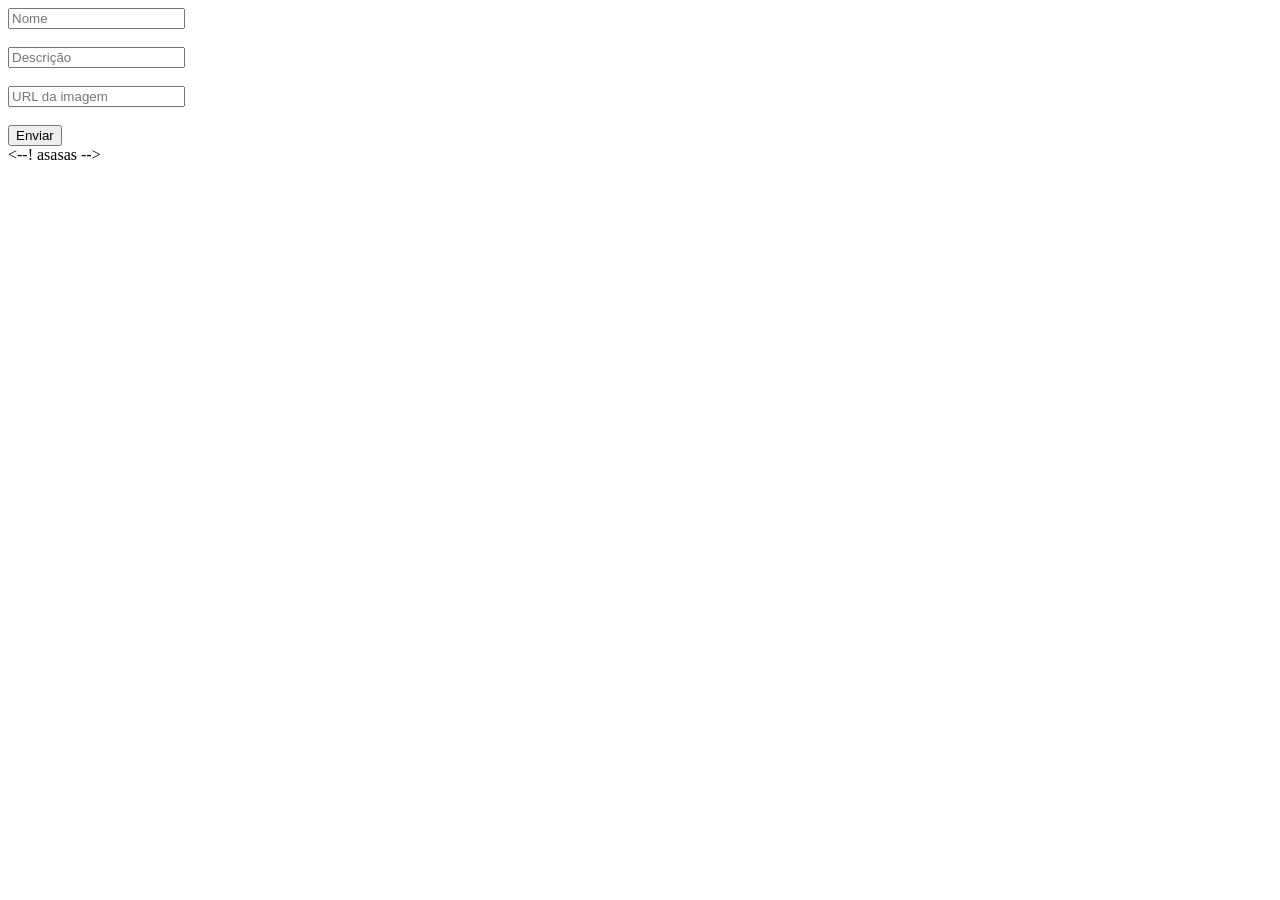
==== front-end/criarFilme.html @ 75012509 "receba" ====
<!DOCTYPE html>
<html lang="pt-br">
<head>
    <meta charset="UTF-8">
    <meta name="viewport" content="width=device-width, initial-scale=1.0">
    <title>Criar Filme</title>
</head>
<body>
    
    <form id="form">
        <input type="text" id="nome" placeholder="Nome"><br><br>
    
        <input type="text" id="descricao" placeholder="Descrição"><br><br>
    
        <input type="text" id="imagem" placeholder="URL da imagem"><br><br>
    
        <button type="submit">Enviar</button>
    </form>

    <script src="criarNovo.sj"></script>
</body> <--! asasas -->
</html>
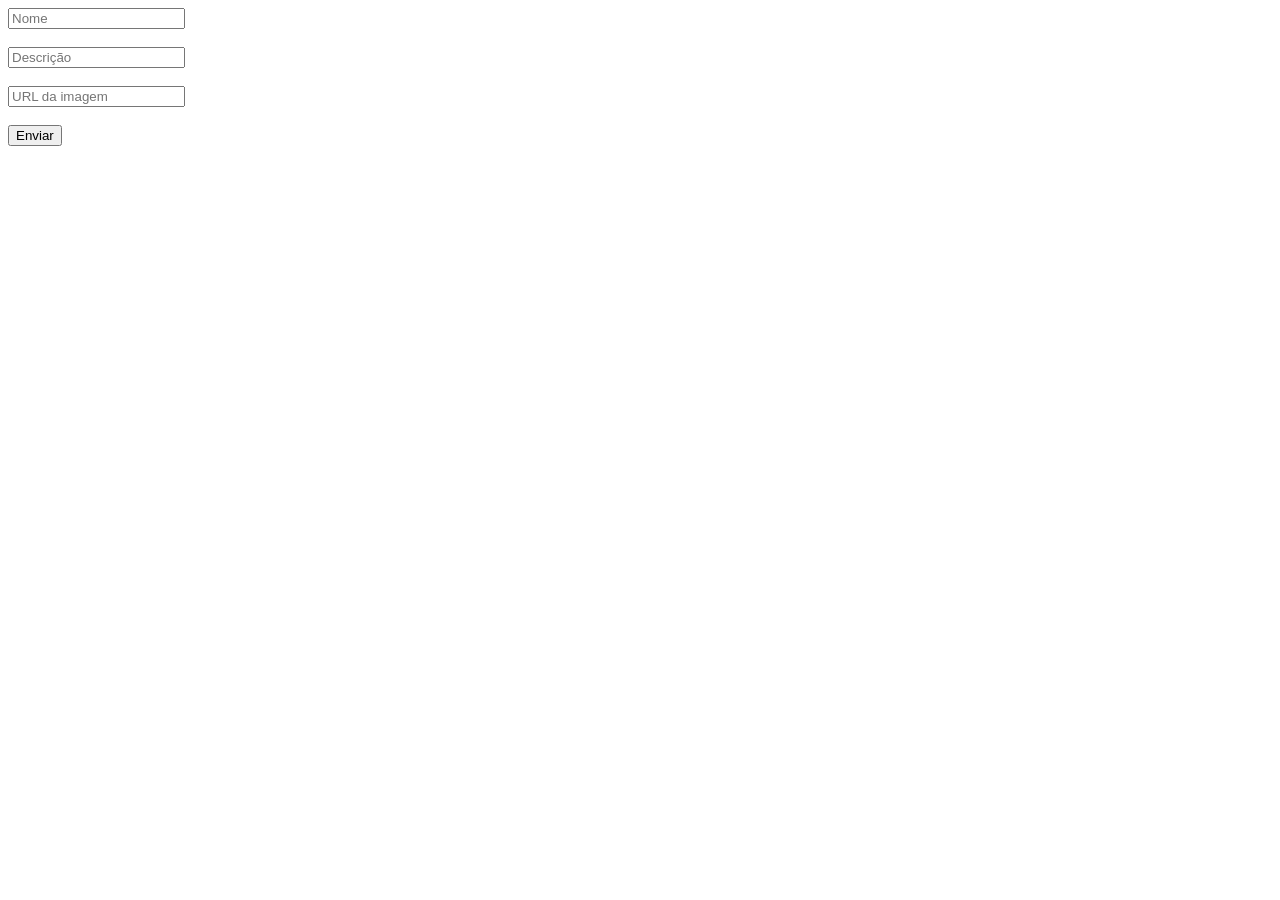
==== commit 2ec1e406: "Foi né" ====
--- a/front-end/criarFilme.html
+++ b/front-end/criarFilme.html
@@ -18,5 +18,5 @@
     </form>
 
     <script src="criarNovo.sj"></script>
-</body> <--! asasas -->
+</body>
 </html>
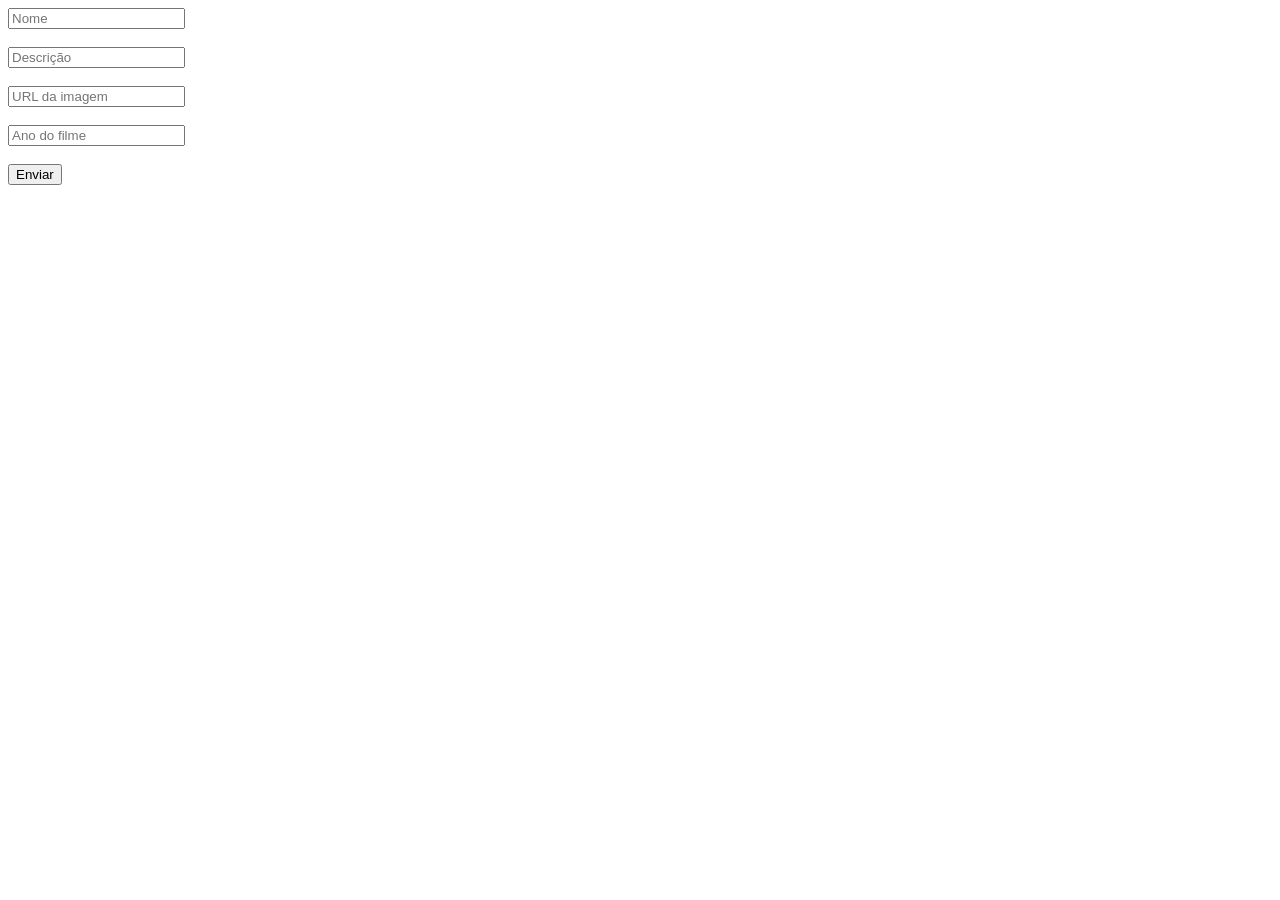
==== commit 4b41d192: "v0.4.2" ====
--- a/front-end/criarFilme.html
+++ b/front-end/criarFilme.html
@@ -13,10 +13,16 @@
         <input type="text" id="descricao" placeholder="Descrição"><br><br>
     
         <input type="text" id="imagem" placeholder="URL da imagem"><br><br>
+
+        <input type="text" id="ano" placeholder="Ano do filme"><br><br>
+
     
         <button type="submit">Enviar</button>
     </form>
 
-    <script src="criarNovo.sj"></script>
+    <script src="../back-end/funcoes.js"></script>
+    <script>
+        adicionar()
+    </script>
 </body>
 </html>
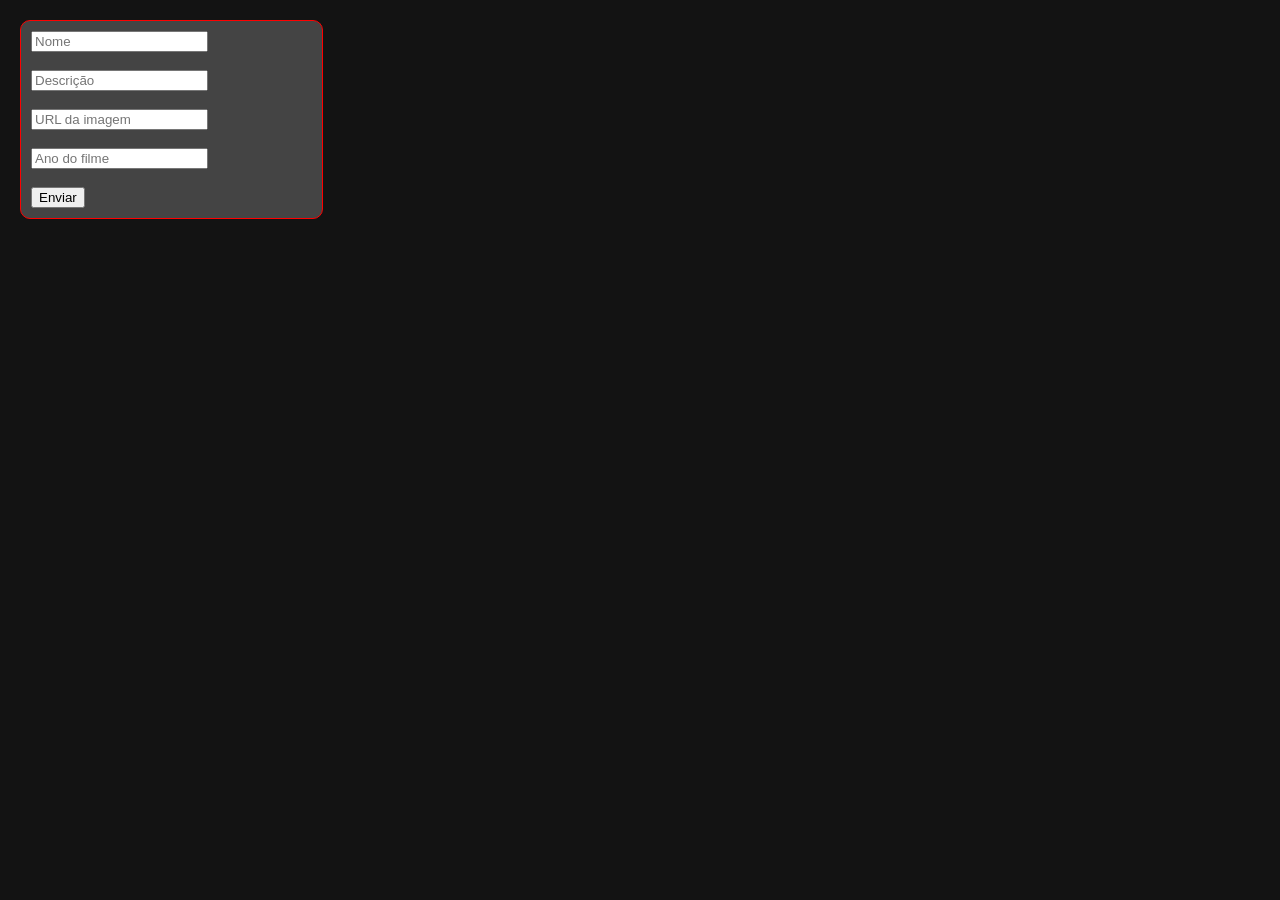
==== commit f8831d78: "cagado1" ====
--- a/front-end/criarFilme.html
+++ b/front-end/criarFilme.html
@@ -3,22 +3,26 @@
 <head>
     <meta charset="UTF-8">
     <meta name="viewport" content="width=device-width, initial-scale=1.0">
+    <link rel="stylesheet" href="../back-end/style.css">
     <title>Criar Filme</title>
 </head>
-<body>
-    
-    <form id="form">
-        <input type="text" id="nome" placeholder="Nome"><br><br>
-    
-        <input type="text" id="descricao" placeholder="Descrição"><br><br>
-    
-        <input type="text" id="imagem" placeholder="URL da imagem"><br><br>
+<body class="cinema">
+    <div class="container">
+        <div class="card-criar">
+            <form id="form">
+                <input type="text" id="nome" placeholder="Nome"><br><br>
+            
+                <input type="text" id="descricao" placeholder="Descrição"><br><br>
+            
+                <input type="text" id="imagem" placeholder="URL da imagem"><br><br>
 
-        <input type="text" id="ano" placeholder="Ano do filme"><br><br>
+                <input type="text" id="ano" placeholder="Ano do filme"><br><br>
 
-    
-        <button type="submit">Enviar</button>
-    </form>
+            
+                <button type="submit" onclick="window.location.href='index.html'">Enviar</button>
+            </form>
+        </div>
+    </div>
 
     <script src="../back-end/funcoes.js"></script>
     <script>
--- a/back-end/style.css
+++ b/back-end/style.css
@@ -0,0 +1,107 @@
+/* Css */
+
+.cinema {
+    background-color: rgb(19, 19, 19);
+    color: white;
+    
+}
+
+.butao1 {
+    background-color: #b90000;
+    color: rgb(218, 218, 218);
+    border-radius: 6px;
+    border-color: #a40000;
+}
+
+a {
+  text-decoration: none;
+}
+
+.baixo {
+  margin-top: auto;
+  display: flex;
+  justify-content: center;
+  padding: 10px;
+}
+
+.container {
+  display: grid;
+  grid-template-columns: repeat(4, 1fr);
+  gap: 10px;
+  padding: 20px;
+}
+
+.card {
+  padding: 10px;
+  border: 1px solid red;
+  border-radius: 10px;
+  width: 100%;
+  box-sizing: border-box;
+}
+
+.card img {
+  width: 100%;
+  height: auto;
+  border-radius: 5px;
+}
+
+body{
+    margin:0;
+    min-height:100vh;
+    display:flex;
+    flex-direction:column;
+    overflow: scroll;
+    overflow-x: hidden;
+}
+
+
+/* Criar Filme */
+.card-criar {
+  background-color: #444;
+  padding: 10px;
+  border: 1px solid red;
+  border-radius: 10px;
+  width: 100%;
+  box-sizing: border-box;
+}
+
+
+/* Sobre */
+
+
+.sobre {
+    max-width: 800px;
+    margin: 40px auto; /* centraliza */
+    padding: 20px;
+    background-color: #1e1e1e;
+    border-radius: 12px;
+    color: #ffffff;
+    font-family: Arial, sans-serif;
+    line-height: 1.6;
+}
+
+.sobre h2 {
+    margin-bottom: 15px;
+    font-size: 28px;
+    border-bottom: 2px solid #444;
+    padding-bottom: 10px;
+}
+
+.sobre p {
+    margin-bottom: 15px;
+}
+
+.img-centro-sobre {
+    display: block;
+    margin: 20px auto; /* centraliza */
+    width: 60px;
+    height: 60px;
+    cursor: pointer;
+}
+
+.centro-sobre {
+    display: block;
+    margin: 20px auto; /* centraliza */
+    text-align: center;
+    cursor: pointer;
+}
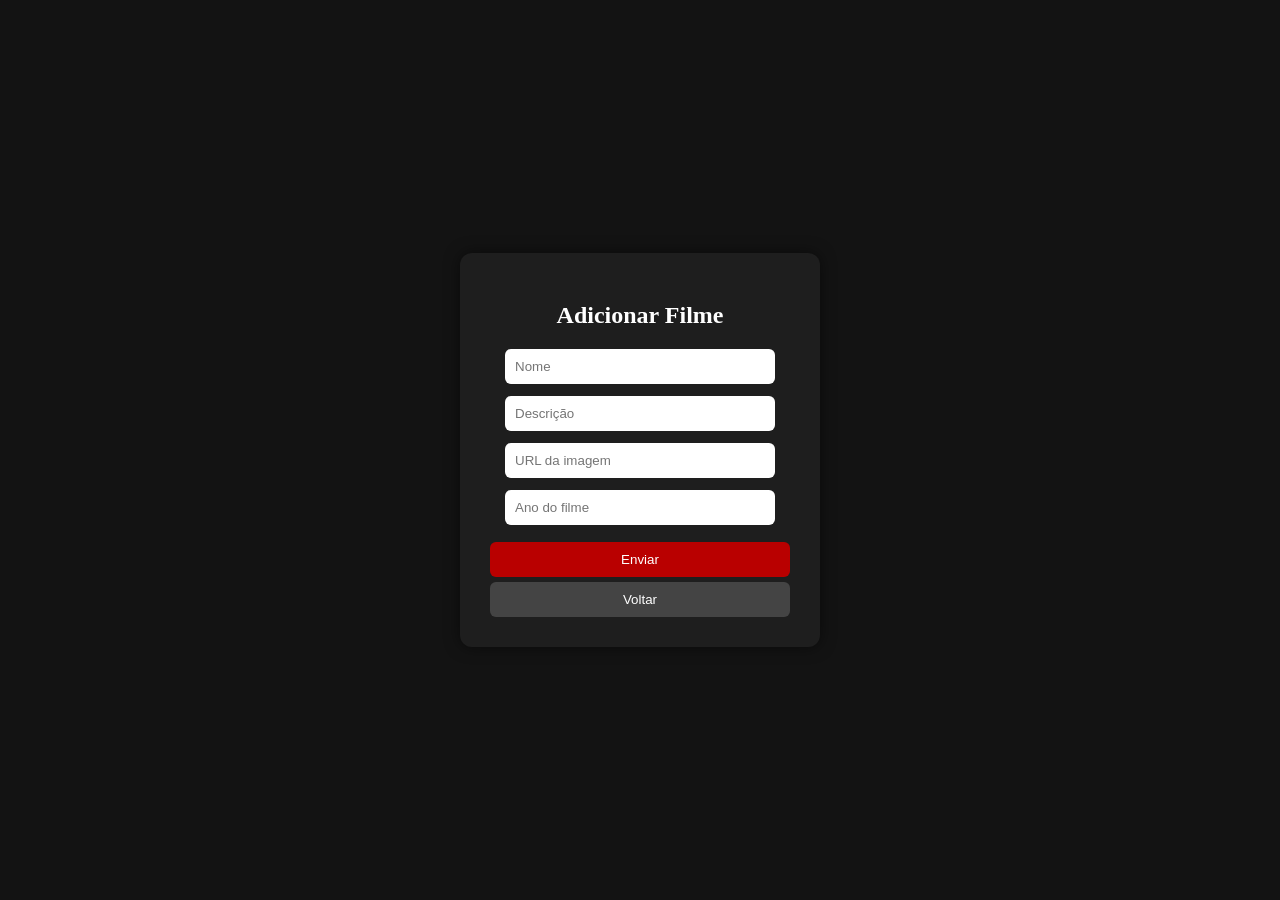
==== commit 0ff29a6a: "CSS 4.3 (Criar filme)" ====
--- a/front-end/criarFilme.html
+++ b/front-end/criarFilme.html
@@ -7,20 +7,26 @@
     <title>Criar Filme</title>
 </head>
 <body class="cinema">
-    <div class="container">
+
+    <div class="form-wrapper">
         <div class="card-criar">
+            <h2 class="titulo-form">Adicionar Filme</h2>
+
             <form id="form">
-                <input type="text" id="nome" placeholder="Nome"><br><br>
-            
-                <input type="text" id="descricao" placeholder="Descrição"><br><br>
-            
-                <input type="text" id="imagem" placeholder="URL da imagem"><br><br>
+                <input type="text" id="nome" placeholder="Nome">
 
-                <input type="text" id="ano" placeholder="Ano do filme"><br><br>
+                <input type="text" id="descricao" placeholder="Descrição">
 
-            
-                <button type="submit" onclick="window.location.href='index.html'">Enviar</button>
+                <input type="text" id="imagem" placeholder="URL da imagem">
+
+                <input type="text" id="ano" placeholder="Ano do filme">
+
+                <button type="submit" class="btn">Enviar</button>
             </form>
+
+            <button class="btn voltar" onclick="window.location.href='index.html'">
+                Voltar
+            </button>
         </div>
     </div>
 
@@ -28,5 +34,6 @@
     <script>
         adicionar()
     </script>
+
 </body>
 </html>
--- a/back-end/style.css
+++ b/back-end/style.css
@@ -56,13 +56,67 @@
 
 
 /* Criar Filme */
+.form-wrapper {
+    display: flex;
+    justify-content: center;
+    align-items: center;
+    height: 100vh;
+}
+
 .card-criar {
-  background-color: #444;
-  padding: 10px;
-  border: 1px solid red;
-  border-radius: 10px;
-  width: 100%;
-  box-sizing: border-box;
+    background-color: #1e1e1e;
+    padding: 30px;
+    border-radius: 12px;
+    width: 300px;
+    box-shadow: 0 0 15px rgba(0,0,0,0.5);
+    text-align: center;
+}
+
+.card-criar input {
+    width: 100%;
+    max-width: 250px; 
+    padding: 8px;
+    margin: 0 auto 12px auto; 
+    display: block;
+    border: none;
+    border-radius: 6px;
+    outline: none;
+}
+
+.titulo-form {
+    margin-bottom: 20px;
+}
+
+.card-criar input {
+    width: 100%;
+    padding: 10px;
+    margin-bottom: 12px;
+    border: none;
+    border-radius: 6px;
+    outline: none;
+}
+
+.btn {
+    width: 100%;
+    padding: 10px;
+    background-color: #b90000;
+    color: white;
+    border: none;
+    border-radius: 6px;
+    cursor: pointer;
+    margin-top: 5px;
+}
+
+.btn:hover {
+    background-color: #a00000;
+}
+
+.voltar {
+    background-color: #444;
+}
+
+.voltar:hover {
+    background-color: #333;
 }
 
 
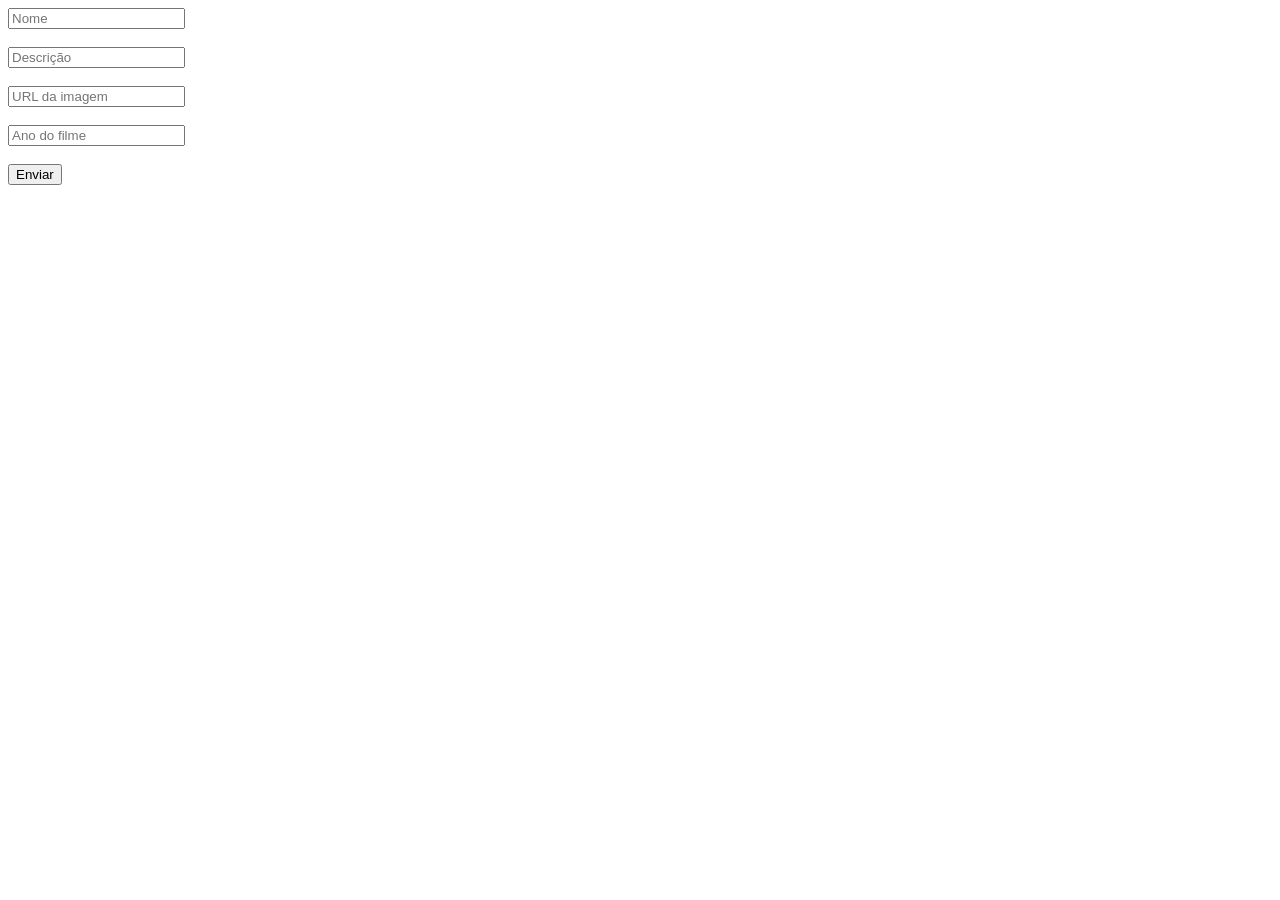
==== commit 1c3aa2dc: "0.4.6" ====
--- a/front-end/criarFilme.html
+++ b/front-end/criarFilme.html
@@ -3,37 +3,26 @@
 <head>
     <meta charset="UTF-8">
     <meta name="viewport" content="width=device-width, initial-scale=1.0">
-    <link rel="stylesheet" href="../back-end/style.css">
     <title>Criar Filme</title>
 </head>
-<body class="cinema">
+<body>
+    
+    <form id="form">
+        <input type="text" id="nome" placeholder="Nome" required><br><br>
+    
+        <input type="text" id="descricao" placeholder="Descrição" required><br><br>
+    
+        <input type="text" id="imagem" placeholder="URL da imagem" required><br><br>
 
-    <div class="form-wrapper">
-        <div class="card-criar">
-            <h2 class="titulo-form">Adicionar Filme</h2>
+        <input type="text" id="ano" placeholder="Ano do filme" required><br><br>
 
-            <form id="form">
-                <input type="text" id="nome" placeholder="Nome">
-
-                <input type="text" id="descricao" placeholder="Descrição">
-
-                <input type="text" id="imagem" placeholder="URL da imagem">
-
-                <input type="text" id="ano" placeholder="Ano do filme">
-
-                <button type="submit" class="btn">Enviar</button>
-            </form>
-
-            <button class="btn voltar" onclick="window.location.href='index.html'">
-                Voltar
-            </button>
-        </div>
-    </div>
+    
+        <button type="submit">Enviar</button>
+    </form>
 
     <script src="../back-end/funcoes.js"></script>
     <script>
         adicionar()
     </script>
-
 </body>
 </html>
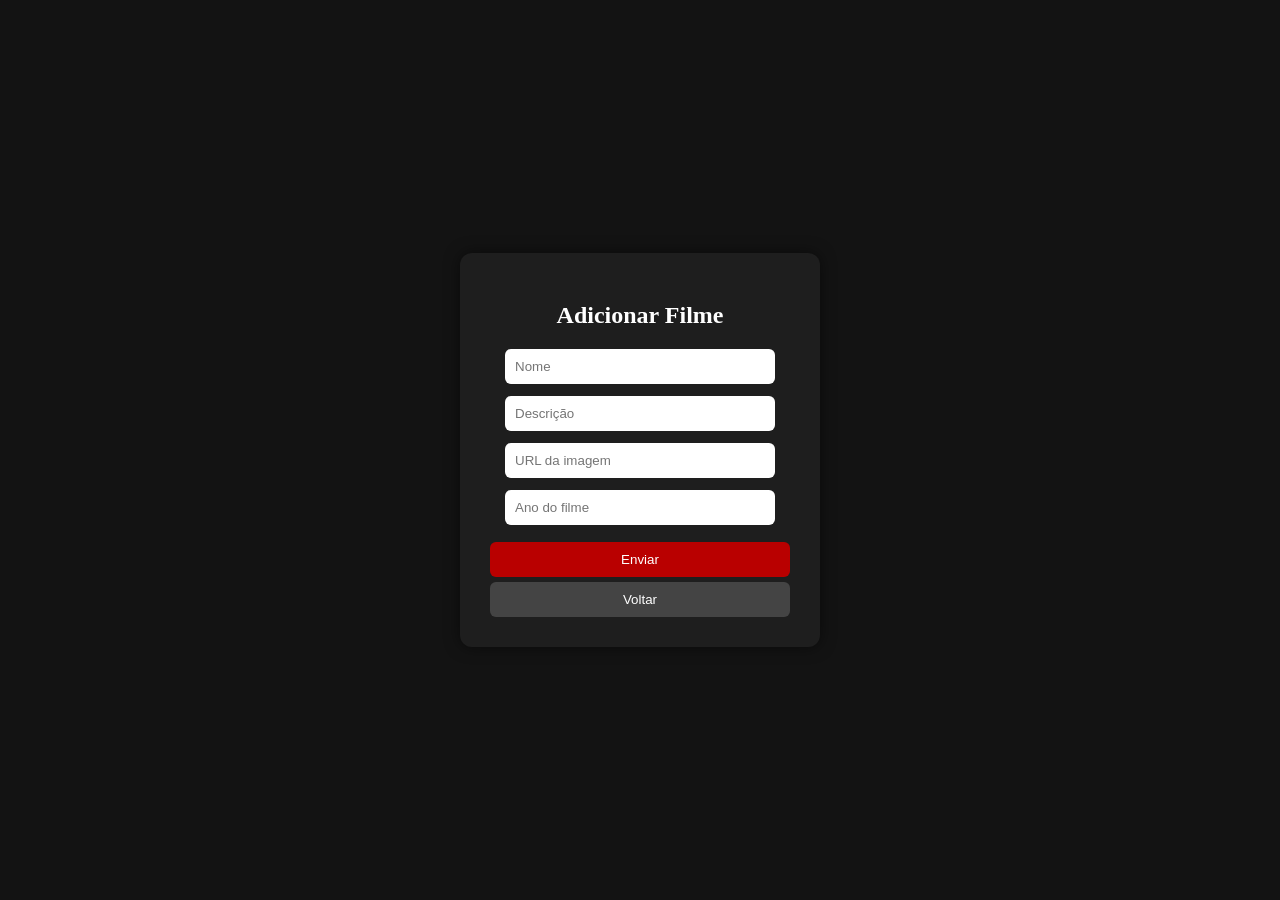
==== commit 297f93bb: "Merge branch 'main' of https://github.com/Yan-TheEGGMAN/Catalogo-de-filmes" ====
--- a/front-end/criarFilme.html
+++ b/front-end/criarFilme.html
@@ -3,26 +3,37 @@
 <head>
     <meta charset="UTF-8">
     <meta name="viewport" content="width=device-width, initial-scale=1.0">
+    <link rel="stylesheet" href="../back-end/style.css">
     <title>Criar Filme</title>
 </head>
-<body>
-    
-    <form id="form">
-        <input type="text" id="nome" placeholder="Nome" required><br><br>
-    
-        <input type="text" id="descricao" placeholder="Descrição" required><br><br>
-    
-        <input type="text" id="imagem" placeholder="URL da imagem" required><br><br>
+<body class="cinema">
 
-        <input type="text" id="ano" placeholder="Ano do filme" required><br><br>
+    <div class="form-wrapper">
+        <div class="card-criar">
+            <h2 class="titulo-form">Adicionar Filme</h2>
 
-    
-        <button type="submit">Enviar</button>
-    </form>
+            <form id="form">
+                <input type="text" id="nome" placeholder="Nome" required>
+
+                <input type="text" id="descricao" placeholder="Descrição" required>
+
+                <input type="text" id="imagem" placeholder="URL da imagem" required>
+
+                <input type="text" id="ano" placeholder="Ano do filme" required>
+
+                <button type="submit" class="btn">Enviar</button>
+            </form>
+
+            <button class="btn voltar" onclick="window.location.href='index.html'">
+                Voltar
+            </button>
+        </div>
+    </div>
 
     <script src="../back-end/funcoes.js"></script>
     <script>
         adicionar()
     </script>
+
 </body>
 </html>
--- a/back-end/style.css
+++ b/back-end/style.css
@@ -0,0 +1,161 @@
+/* Css */
+
+.cinema {
+    background-color: rgb(19, 19, 19);
+    color: white;
+    
+}
+
+.butao1 {
+    background-color: #b90000;
+    color: rgb(218, 218, 218);
+    border-radius: 6px;
+    border-color: #a40000;
+}
+
+a {
+  text-decoration: none;
+}
+
+.baixo {
+  margin-top: auto;
+  display: flex;
+  justify-content: center;
+  padding: 10px;
+}
+
+.container {
+  display: grid;
+  grid-template-columns: repeat(4, 1fr);
+  gap: 10px;
+  padding: 20px;
+}
+
+.card {
+  padding: 10px;
+  border: 1px solid red;
+  border-radius: 10px;
+  width: 100%;
+  box-sizing: border-box;
+}
+
+.card img {
+  width: 100%;
+  height: auto;
+  border-radius: 5px;
+}
+
+body{
+    margin:0;
+    min-height:100vh;
+    display:flex;
+    flex-direction:column;
+    overflow: scroll;
+    overflow-x: hidden;
+}
+
+
+/* Criar Filme */
+.form-wrapper {
+    display: flex;
+    justify-content: center;
+    align-items: center;
+    height: 100vh;
+}
+
+.card-criar {
+    background-color: #1e1e1e;
+    padding: 30px;
+    border-radius: 12px;
+    width: 300px;
+    box-shadow: 0 0 15px rgba(0,0,0,0.5);
+    text-align: center;
+}
+
+.card-criar input {
+    width: 100%;
+    max-width: 250px; 
+    padding: 8px;
+    margin: 0 auto 12px auto; 
+    display: block;
+    border: none;
+    border-radius: 6px;
+    outline: none;
+}
+
+.titulo-form {
+    margin-bottom: 20px;
+}
+
+.card-criar input {
+    width: 100%;
+    padding: 10px;
+    margin-bottom: 12px;
+    border: none;
+    border-radius: 6px;
+    outline: none;
+}
+
+.btn {
+    width: 100%;
+    padding: 10px;
+    background-color: #b90000;
+    color: white;
+    border: none;
+    border-radius: 6px;
+    cursor: pointer;
+    margin-top: 5px;
+}
+
+.btn:hover {
+    background-color: #a00000;
+}
+
+.voltar {
+    background-color: #444;
+}
+
+.voltar:hover {
+    background-color: #333;
+}
+
+
+/* Sobre */
+
+
+.sobre {
+    max-width: 800px;
+    margin: 40px auto; /* centraliza */
+    padding: 20px;
+    background-color: #1e1e1e;
+    border-radius: 12px;
+    color: #ffffff;
+    font-family: Arial, sans-serif;
+    line-height: 1.6;
+}
+
+.sobre h2 {
+    margin-bottom: 15px;
+    font-size: 28px;
+    border-bottom: 2px solid #444;
+    padding-bottom: 10px;
+}
+
+.sobre p {
+    margin-bottom: 15px;
+}
+
+.img-centro-sobre {
+    display: block;
+    margin: 20px auto; /* centraliza */
+    width: 60px;
+    height: 60px;
+    cursor: pointer;
+}
+
+.centro-sobre {
+    display: block;
+    margin: 20px auto; /* centraliza */
+    text-align: center;
+    cursor: pointer;
+}
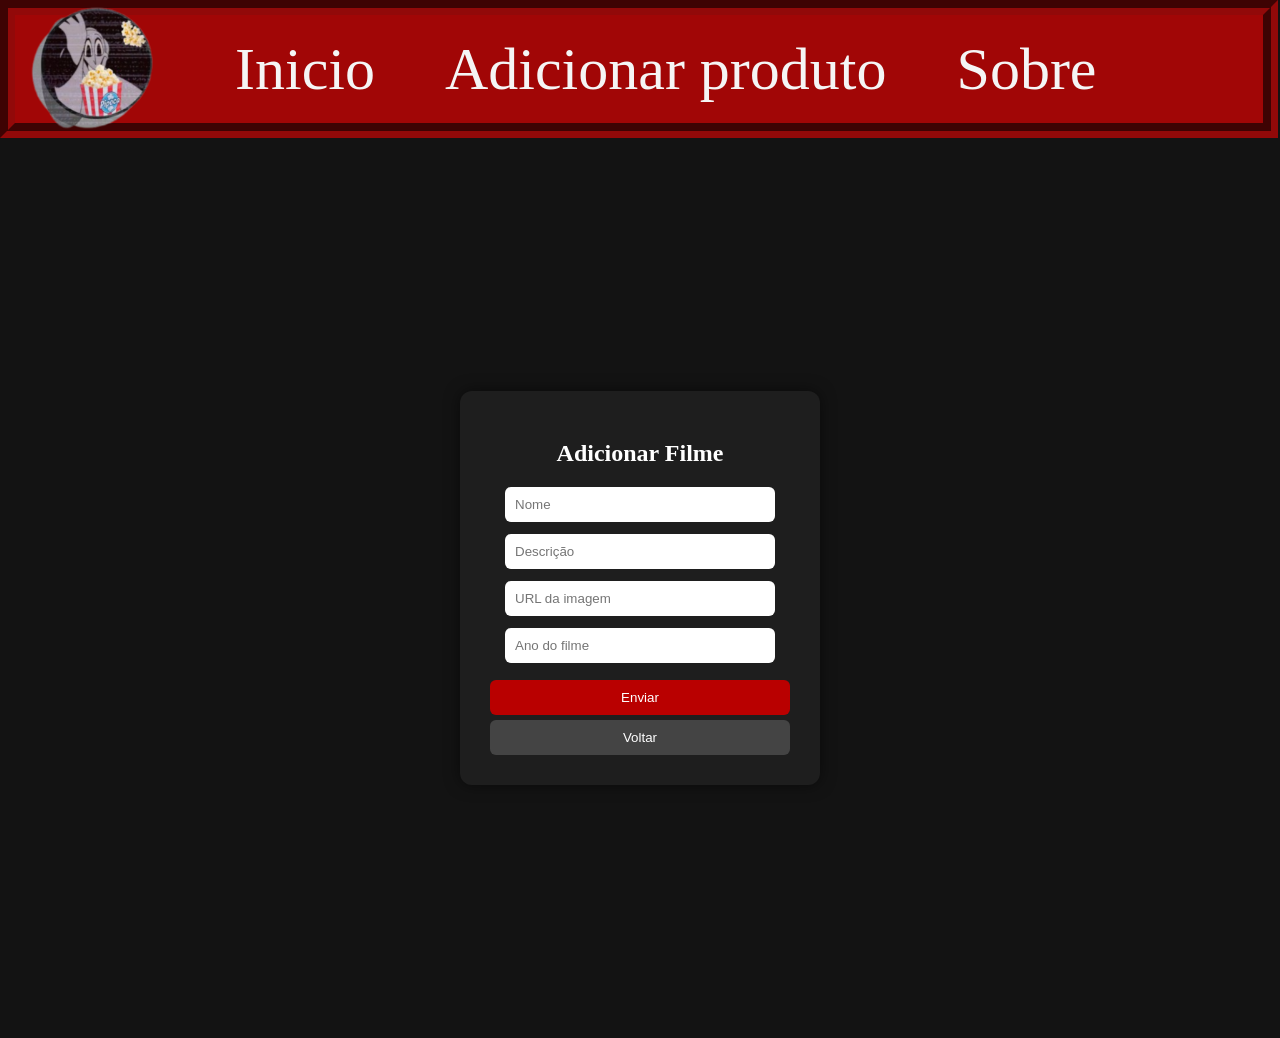
==== commit 11780353: "v1" ====
--- a/front-end/criarFilme.html
+++ b/front-end/criarFilme.html
@@ -7,6 +7,15 @@
     <title>Criar Filme</title>
 </head>
 <body class="cinema">
+
+    <div class="menuNav">
+        <img src="../back-end/img/logo.png" class="logo">
+
+        <a href="index.html">Inicio</a>
+        <a href="criarFilme.html">Adicionar produto</a>
+        <a href="sobre.html">Sobre</a>
+
+    </div>
 
     <div class="form-wrapper">
         <div class="card-criar">
--- a/back-end/style.css
+++ b/back-end/style.css
@@ -1,18 +1,27 @@
 /* Css */
-
+/* Que o Css tenha Piedade de mim */
 .cinema {
     background-color: rgb(19, 19, 19);
     color: white;
     
-}
+}  
 
 .butao1 {
+    width: 160px;
+    height: 40px;
+    text-align: center;
     background-color: #b90000;
     color: rgb(218, 218, 218);
     border-radius: 6px;
     border-color: #a40000;
-}
-
+    cursor: pointer;
+}
+
+.butao1:hover {
+    background-color: #8b0000;
+}
+
+/* deixar bonito o botão sem treçinho */
 a {
   text-decoration: none;
 }
@@ -31,17 +40,37 @@
   padding: 20px;
 }
 
+/* Card maldito */
 .card {
   padding: 10px;
   border: 1px solid red;
   border-radius: 10px;
   width: 100%;
   box-sizing: border-box;
-}
-
+  font-family: 'Lora', serif;
+  line-height: 1.7;
+  word-break: break-all;
+  overflow-wrap: break-word;
+
+  text-overflow: ellipsis;
+  white-space: nowrap;
+  overflow: hidden;
+
+  height: 950px;
+
+}
+
+.card h4{
+    font-weight: normal;
+}
+
+.ano{
+    color: #ffffff36;
+}
+/* yan, seu preguisoso vc poderia ter feito no JS */
 .card img {
   width: 100%;
-  height: auto;
+  height: 650px;
   border-radius: 5px;
 }
 
@@ -55,6 +84,95 @@
 }
 
 
+/* Info Filme */
+
+.pag {
+    background-color: #160000;
+    width: 97vw;
+    height: auto;
+    padding: 50px;
+
+    display: flex;
+    flex-direction: row;
+    align-items: center;
+    justify-content: start;
+    gap: 300px;
+
+    text-align: center;
+    text-decoration: center;
+}
+.lImg{
+   padding-bottom: 200px;
+}
+
+.pag img{
+    width: 450px;
+    height: 650px;
+    border-radius: 5px;
+    border-radius: 15px;
+    border: 15px groove #920909;
+}
+
+.informacoes{
+    text-align: center;
+    width: 700px;
+    height: auto;
+
+    overflow: hidden;
+    word-break: break-all;
+    overflow-wrap: break-word;
+}
+
+.informacoes h1{
+    font-size: 64px;
+    padding-bottom: 60px;
+}
+.informacoes p{
+    font-size: 32px;
+}
+
+
+.butao2 {
+    width: 160px;
+    height: 50px;
+    text-align: center;
+    background-color: #b90000;
+    color: rgb(218, 218, 218);
+    border-radius: 6px;
+    border-color: #b9b9b9;
+    cursor: pointer;
+    font-size: 24px;
+}
+
+.butao2:hover {
+    background-color: #810000;
+}
+
+.butao2_d {
+    width: 160px;
+    height: 50px;
+    text-align: center;
+    margin: 2%;
+    background-color: #790000;
+    color: rgb(223, 223, 223);
+    border-radius: 6px;
+    border-color: #b9b9b9;
+    cursor: pointer;
+    font-size: 24px;
+}
+
+.butao2_d:hover {
+    background-color: #790000; /* mantém a cor */
+    color: white;
+    text-shadow: 0 0 5px #ff4d4d,
+                 0 0 10px #aa1616;
+    box-shadow: 0 0 8px #aa1616,
+                0 0 15px #790000;
+    transform: scale(1.03);
+}
+
+
+
 /* Criar Filme */
 .form-wrapper {
     display: flex;
@@ -127,11 +245,13 @@
     max-width: 800px;
     margin: 40px auto; /* centraliza */
     padding: 20px;
-    background-color: #1e1e1e;
+    background-color: #1d1c1c;
     border-radius: 12px;
     color: #ffffff;
     font-family: Arial, sans-serif;
     line-height: 1.6;
+    border: 6px ridge;
+    border-color: #990505; 
 }
 
 .sobre h2 {
@@ -158,4 +278,53 @@
     margin: 20px auto; /* centraliza */
     text-align: center;
     cursor: pointer;
-}+}
+
+.pagSobre {
+    background-image: linear-gradient(
+        rgba(0, 0, 0, 0.90),
+        rgba(0, 0, 0, 0.90)
+    ),
+    url("img/circus.gif");
+
+    background-size: cover;
+    background-position: center bottom;
+    background-repeat: no-repeat;
+    background-color: #131212;
+}
+
+/*MENU DE NAVEGAÇÃO*/
+
+.menuNav{
+    width: 97.5vw;
+    height: 12vh;
+    background-color: #a10606;
+    border: 15px groove #920909;
+
+    display: flex ;
+    flex-direction: row;
+    justify-content: start;
+    align-items:center ;
+    gap: 70px;
+}
+
+.logo{
+    width: 150px;
+    height: 125px;
+    object-fit: contain;
+}
+
+
+.menuNav a{
+    font-size: 60px;
+    color: whitesmoke;
+    font-family: 'Playfair Display', serif;
+    transition: all 0.3s ease;
+}
+
+.menuNav a:hover{
+    color: #fff5f5;
+    text-shadow: 0 0 6px #aa1616,
+                 0 0 12px #790000;
+    transform: scale(1.03);
+}
